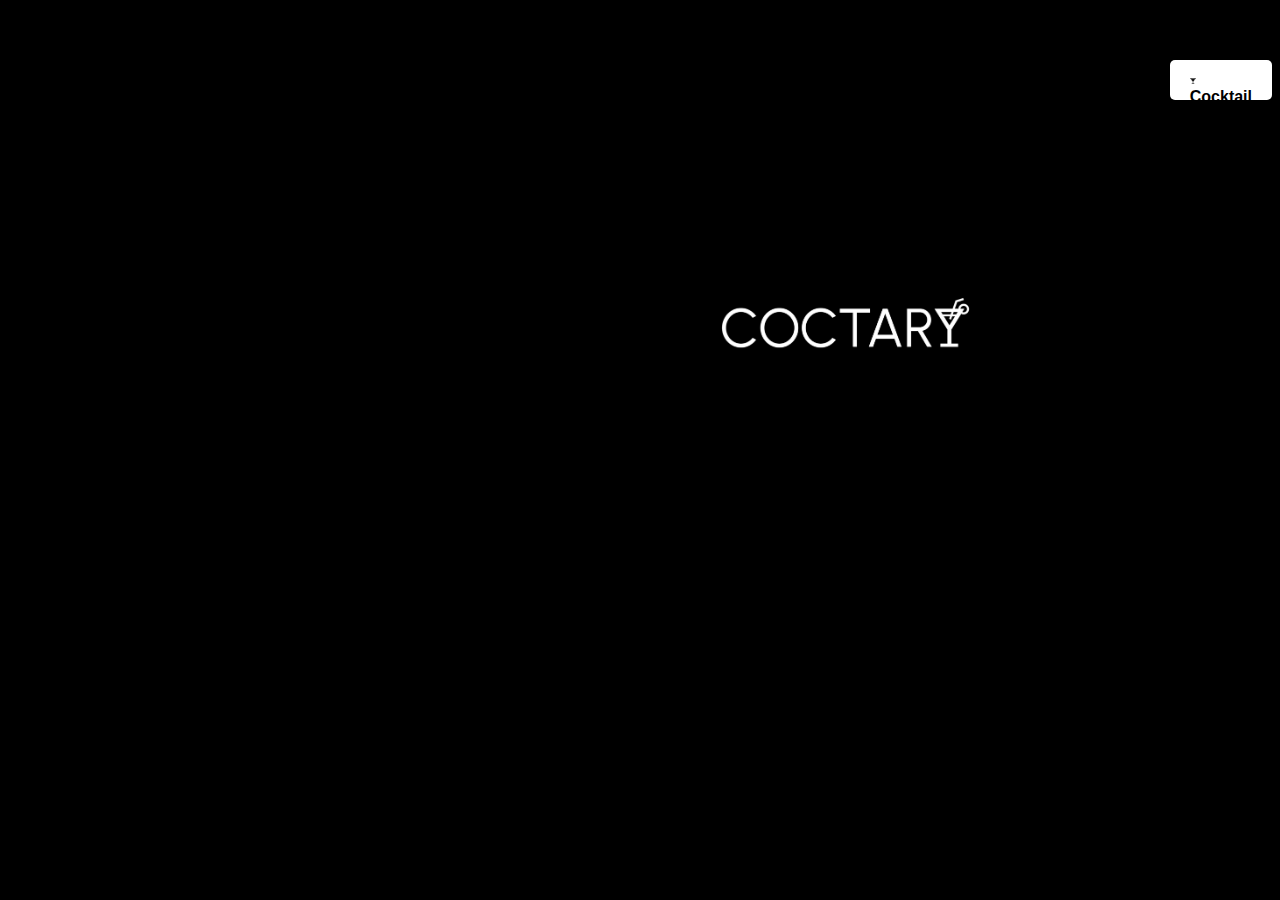
==== cocktail.html @ ca554550 "first commit" ====
<!DOCTYPE html>
<html lang="en">
<head>
    <meta charset="UTF-8">
    <meta http-equiv="X-UA-Compatible" content="IE=edge">
    <meta name="viewport" content="width=device-width, initial-scale=1.0">
    <link rel="stylesheet" href="assets/sass/estilos.css">
    <title>Coctary</title>
</head>
<body>
    <div class="menu">
        <div class="buscar"> <b> <img class="lupa" src="/assets/images/lupa.png" alt=""> Search</b></div>
        <a class="logoinicio" href="index.html"><img class="logo" src="/assets/images/COCTARY_NEGRO.jpg" alt=""></a>
        <a class="lista" href="lista.html"> <b> <img class="copa" src="/assets/images/cocktail.png" alt=""> Cocktail list</b> </a>
    </div>
    <div class="info-cocktail"></div>
    <script src="app/cocktail.js"></script>
</body>
</html>
---- assets/sass/estilos.css ----
body {
  font-family: -apple-system, BlinkMacSystemFont, 'Segoe UI', Roboto, Oxygen, Ubuntu, Cantarell, 'Open Sans', 'Helvetica Neue', sans-serif;
  background-color: black;
}

.paginicio {
  background-color: white;
}

.boton {
  text-decoration: none;
  background-color: black;
  color: white;
  border-radius: 5px;
  padding: 10px 50px;
  margin-top: 30px;
}

.coctary {
  width: 50%;
}

.inicio {
  display: -webkit-box;
  display: -ms-flexbox;
  display: flex;
  -webkit-box-pack: center;
      -ms-flex-pack: center;
          justify-content: center;
  -webkit-box-align: center;
      -ms-flex-align: center;
          align-items: center;
  -webkit-box-orient: vertical;
  -webkit-box-direction: normal;
      -ms-flex-direction: column;
          flex-direction: column;
  margin-top: 250px;
}

.favoritos {
  width: 125px;
  height: 20px;
  text-decoration: none;
  background-color: white;
  color: black;
  border-radius: 10px;
  padding: 10px 20px;
}

.favoritos .favs {
  width: 10%;
}

.logoinicio {
  display: -webkit-box;
  display: -ms-flexbox;
  display: flex;
  -webkit-box-pack: center;
      -ms-flex-pack: center;
          justify-content: center;
  -webkit-box-align: center;
      -ms-flex-align: center;
          align-items: center;
}

.logoinicio .logo {
  width: 40%;
}

.lista {
  width: 110px;
  height: 20px;
  text-decoration: none;
  background-color: white;
  color: black;
  border-radius: 5px;
  padding: 10px 20px;
}

.lista .copa {
  width: 10%;
}

.menu {
  display: -webkit-box;
  display: -ms-flexbox;
  display: flex;
  -ms-flex-pack: distribute;
      justify-content: space-around;
  margin-top: 60px;
}

#listacocktails, .lista-favoritos {
  display: -webkit-box;
  display: -ms-flexbox;
  display: flex;
  -webkit-box-orient: horizontal;
  -webkit-box-direction: normal;
      -ms-flex-direction: row;
          flex-direction: row;
  -ms-flex-wrap: wrap;
      flex-wrap: wrap;
  width: 80%;
  margin: 0 auto;
}

#listacocktails .bebida, .lista-favoritos .bebida {
  display: -webkit-box;
  display: -ms-flexbox;
  display: flex;
  -webkit-box-align: center;
      -ms-flex-align: center;
          align-items: center;
  -webkit-box-pack: justify;
      -ms-flex-pack: justify;
          justify-content: space-between;
  padding: 20px;
  background-color: white;
  width: 300px;
  height: 50px;
  margin: 20px;
  border-radius: 15px;
}

#listacocktails .bebida span, .lista-favoritos .bebida span {
  text-align: center;
  width: 50px;
}

#listacocktails .bebida span img, .lista-favoritos .bebida span img {
  width: 70%;
  height: 70%;
  -o-object-fit: cover;
     object-fit: cover;
}

#listacocktails .bebida:hover, .lista-favoritos .bebida:hover {
  background-color: #dfdfdf;
  cursor: pointer;
}

#listacocktails .favoritos-icono:hover, .lista-favoritos .favoritos-icono:hover {
  -webkit-transform: scale(1.2);
          transform: scale(1.2);
}

.info-cocktail {
  display: -webkit-box;
  display: -ms-flexbox;
  display: flex;
}

.info-cocktail div {
  width: 50%;
}

.info-cocktail div h2 {
  color: white;
  font-size: 30pt;
  margin: 0;
  margin-left: 250px;
  padding: 20px;
  border-radius: 20px;
}

.info-cocktail div img {
  width: 60%;
  -o-object-fit: cover;
     object-fit: cover;
  margin-left: 250px;
  -webkit-box-pack: center;
      -ms-flex-pack: center;
          justify-content: center;
}

.info-cocktail .info-texto {
  display: -webkit-box;
  display: -ms-flexbox;
  display: flex;
  -webkit-box-orient: vertical;
  -webkit-box-direction: normal;
      -ms-flex-direction: column;
          flex-direction: column;
  -webkit-box-pack: center;
      -ms-flex-pack: center;
          justify-content: center;
  margin-left: 100px;
  margin-top: 90px;
  overflow-y: scroll;
  height: 57vh;
}

.info-cocktail .info-texto div {
  background-color: white;
  padding: 20px;
  margin: 10px 0;
  border-radius: 15px;
}

.block {
  opacity: 0;
  pointer-events: none;
}

.active {
  background-color: grey;
}

.filter-bar {
  width: 150px;
}

.filter-bar button {
  width: 150px;
  height: 40px;
  color: black;
  border-radius: 10px;
  padding: 10px 20px;
  cursor: pointer;
}

.filter-bar img {
  width: 10%;
}

@media screen and (max-width: 900px) {
  .menu .favoritos {
    width: 120px;
    height: 40px;
    padding: 0;
    font-size: 0pt;
    display: -webkit-box;
    display: -ms-flexbox;
    display: flex;
    -webkit-box-pack: center;
        -ms-flex-pack: center;
            justify-content: center;
    -webkit-box-align: center;
        -ms-flex-align: center;
            align-items: center;
  }
  .menu .favoritos .favs {
    width: 40%;
  }
  .menu .lista {
    width: 120px;
    height: 40px;
    padding: 0;
    font-size: 0pt;
    display: -webkit-box;
    display: -ms-flexbox;
    display: flex;
    -webkit-box-pack: center;
        -ms-flex-pack: center;
            justify-content: center;
    -webkit-box-align: center;
        -ms-flex-align: center;
            align-items: center;
  }
  .menu .lista .copa {
    width: 40%;
  }
  .filter-bar button {
    width: 40px;
    padding: 0;
  }
  .filter-bar button img {
    width: 25%;
  }
  .filter-bar button .spcon {
    display: none;
  }
  .filter-bar button .spsin {
    display: none;
  }
}
/*# sourceMappingURL=estilos.css.map */
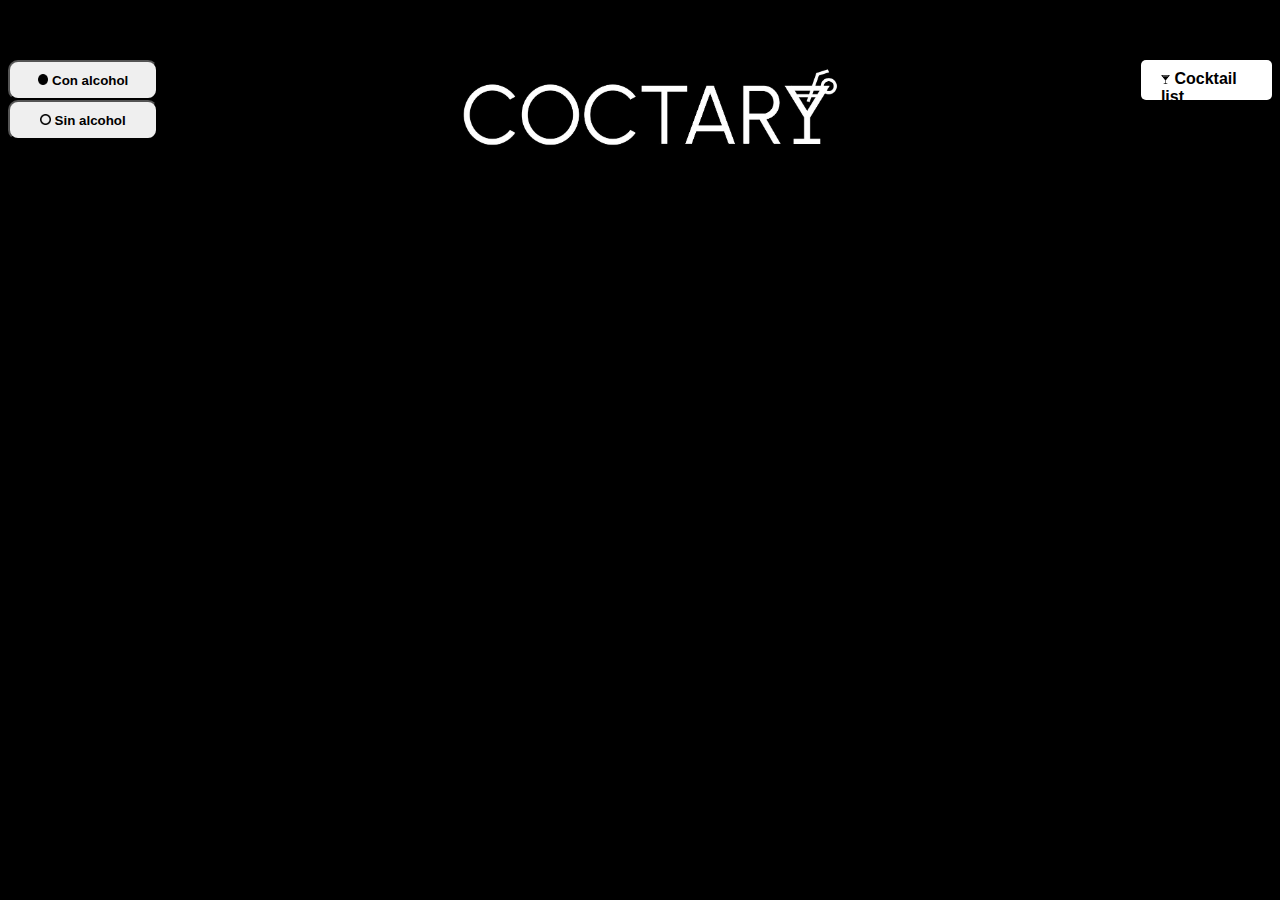
==== commit 8b3449ce: "second commit" ====
--- a/cocktail.html
+++ b/cocktail.html
@@ -9,7 +9,10 @@
 </head>
 <body>
     <div class="menu">
-        <div class="buscar"> <b> <img class="lupa" src="/assets/images/lupa.png" alt=""> Search</b></div>
+        <div class="filter-bar">
+            <button id="alcohol"><img src="/assets/images/conalcohol.png" alt=""> <span class="spcon"> <b> Con alcohol</b></span></button>
+            <button id="no-alcohol"><img src="/assets/images/sinalcohol.png" alt=""> <span class="spsin"> <b>Sin alcohol</b></span></button>
+        </div>
         <a class="logoinicio" href="index.html"><img class="logo" src="/assets/images/COCTARY_NEGRO.jpg" alt=""></a>
         <a class="lista" href="lista.html"> <b> <img class="copa" src="/assets/images/cocktail.png" alt=""> Cocktail list</b> </a>
     </div>
--- a/assets/sass/estilos.css
+++ b/assets/sass/estilos.css
@@ -181,9 +181,6 @@
   -webkit-box-direction: normal;
       -ms-flex-direction: column;
           flex-direction: column;
-  -webkit-box-pack: center;
-      -ms-flex-pack: center;
-          justify-content: center;
   margin-left: 100px;
   margin-top: 90px;
   overflow-y: scroll;
@@ -259,6 +256,10 @@
   }
   .menu .lista .copa {
     width: 40%;
+    margin: 0 auto;
+    display: -webkit-box;
+    display: -ms-flexbox;
+    display: flex;
   }
   .filter-bar button {
     width: 40px;
@@ -273,5 +274,32 @@
   .filter-bar button .spsin {
     display: none;
   }
+  .info-cocktail {
+    -webkit-box-orient: vertical;
+    -webkit-box-direction: normal;
+        -ms-flex-direction: column;
+            flex-direction: column;
+    padding-bottom: 40px;
+    height: 100%;
+  }
+  .info-cocktail div {
+    width: 100%;
+  }
+  .info-cocktail div h2 {
+    margin-left: 10px;
+  }
+  .info-cocktail div img {
+    margin-left: 30px;
+    -o-object-fit: cover;
+       object-fit: cover;
+    width: 80%;
+  }
+  .info-cocktail .info-texto {
+    width: 70%;
+    margin-left: 30px;
+    margin-top: 10px;
+    overflow-y: visible;
+    height: 100%;
+  }
 }
 /*# sourceMappingURL=estilos.css.map */